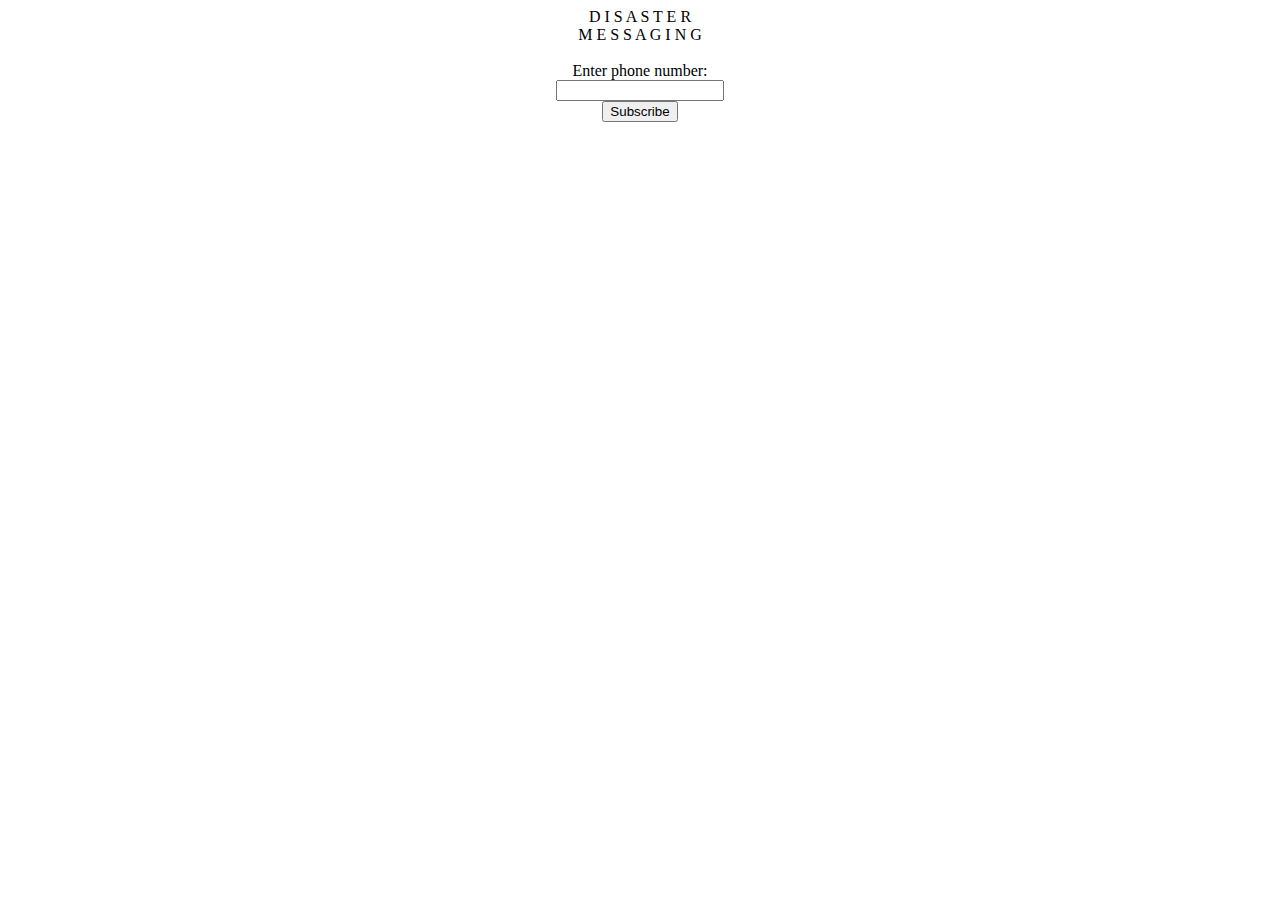
==== index.html @ a9b449a1 "send phone num to js back" ====
<!DOCTYPE html>
<html>
    <head>
        <meta charset="UTF-8">
        <title>Save Yourself</title>
    </head>
    <body>
        <center>D I S A S T E R </center>
        <center>M E S S A G I N G</center>
        <br>
        <center>Enter phone number:</center>
        <center>
            <input id="new_number"style="width: 10rem;" type="number" min="10" max="11">
            <br><button onclick="pushNumber()">Subscribe</button>
        </center>
        <div id="map"></div>
    </body>
    <script src="script.js"></script>
</html>
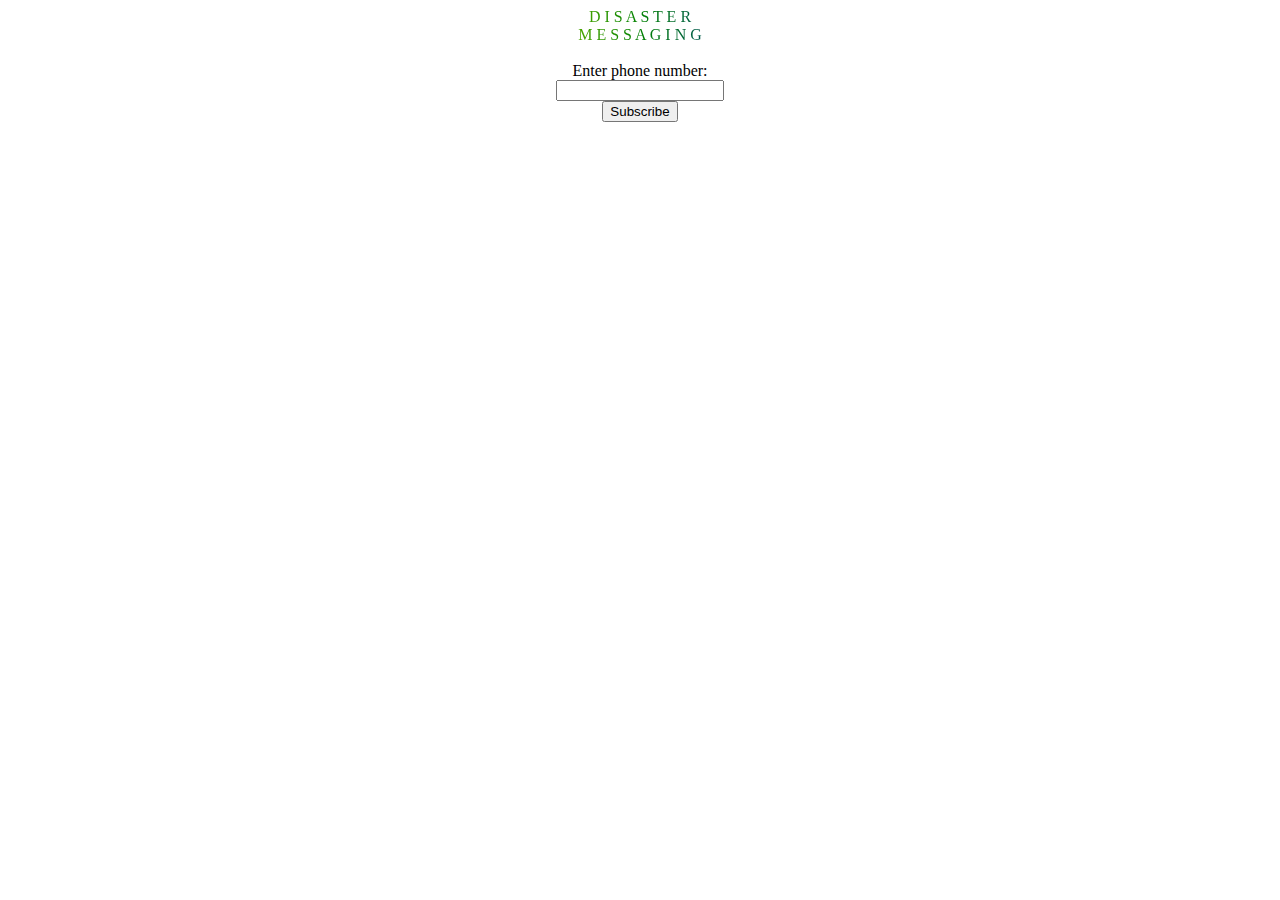
==== commit 2a6504ca: "css" ====
--- a/index.html
+++ b/index.html
@@ -2,13 +2,14 @@
 <html>
     <head>
         <meta charset="UTF-8">
+        <link rel="stylesheet" href="style.css">
         <title>Save Yourself</title>
     </head>
     <body>
-        <center>D I S A S T E R </center>
-        <center>M E S S A G I N G</center>
+        <center class="rainbow-text">D I S A S T E R </center>
+        <center class="rainbow-text">M E S S A G I N G</center>
         <br>
-        <center>Enter phone number:</center>
+        <center class="blinking">Enter phone number:</center>
         <center>
             <input id="new_number"style="width: 10rem;" type="number" min="10" max="11">
             <br><button onclick="pushNumber()">Subscribe</button>
--- a/style.css
+++ b/style.css
@@ -0,0 +1,16 @@
+.rainbow-text {
+    background-image: repeating-linear-gradient(to left, violet, indigo, blue, green, yellow, orange, red);   -webkit-background-clip: text;
+    color: transparent;
+  }
+
+
+  .blinking{
+    animation:blinkingText 1.2s infinite;
+}
+@keyframes blinkingText{
+    0%{     color: #000;    }
+    49%{    color: #000; }
+    60%{    color: transparent; }
+    99%{    color:transparent;  }
+    100%{   color: #000;    }
+}